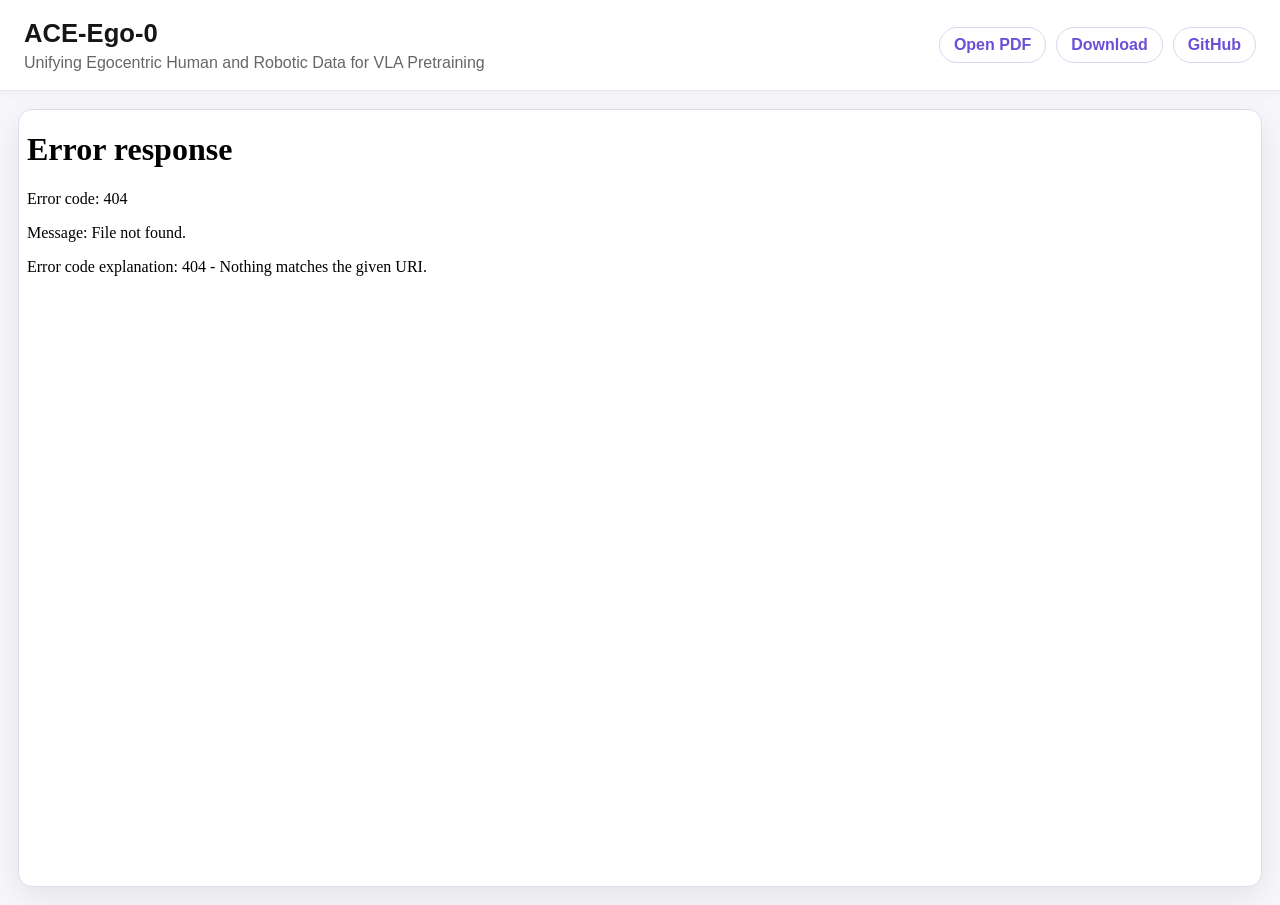
==== paper.html @ 1469b989 "Add paper landing page" ====
<!doctype html>
<html lang="en">
  <head>
    <meta charset="utf-8">
    <meta name="viewport" content="width=device-width, initial-scale=1">
    <title>ACE-Ego-0 Paper</title>
    <style>
      :root {
        color-scheme: light;
        font-family: Inter, -apple-system, BlinkMacSystemFont, "Segoe UI", sans-serif;
        --bg: #f7f7fb;
        --fg: #161616;
        --muted: #666;
        --accent: #6b4fd8;
      }

      * {
        box-sizing: border-box;
      }

      body {
        margin: 0;
        background: var(--bg);
        color: var(--fg);
      }

      header {
        display: flex;
        align-items: center;
        justify-content: space-between;
        gap: 16px;
        padding: 18px 24px;
        background: #fff;
        border-bottom: 1px solid #e7e7ef;
        box-shadow: 0 2px 12px rgba(0, 0, 0, 0.04);
      }

      h1 {
        margin: 0;
        font-size: clamp(18px, 2vw, 26px);
        line-height: 1.25;
      }

      p {
        margin: 4px 0 0;
        color: var(--muted);
      }

      nav {
        display: flex;
        flex-wrap: wrap;
        gap: 10px;
        justify-content: flex-end;
      }

      a {
        color: var(--accent);
        text-decoration: none;
        font-weight: 650;
      }

      .button {
        display: inline-flex;
        align-items: center;
        border: 1px solid #d9d7ef;
        border-radius: 999px;
        padding: 8px 14px;
        background: #fff;
      }

      main {
        height: calc(100vh - 86px);
        min-height: 620px;
        padding: 18px;
      }

      iframe {
        width: 100%;
        height: 100%;
        border: 1px solid #ddddeb;
        border-radius: 14px;
        background: #fff;
        box-shadow: 0 10px 30px rgba(0, 0, 0, 0.08);
      }

      @media (max-width: 760px) {
        header {
          align-items: flex-start;
          flex-direction: column;
        }

        nav {
          justify-content: flex-start;
        }

        main {
          height: calc(100vh - 146px);
          padding: 10px;
        }
      }
    </style>
  </head>
  <body>
    <header>
      <div>
        <h1>ACE-Ego-0</h1>
        <p>Unifying Egocentric Human and Robotic Data for VLA Pretraining</p>
      </div>
      <nav aria-label="Paper links">
        <a class="button" href="_CoRL2026_ACE_Ego_0.pdf">Open PDF</a>
        <a class="button" href="_CoRL2026_ACE_Ego_0.pdf" download>Download</a>
        <a class="button" href="https://github.com/ACERobotics-VLA/ACE-Ego-0">GitHub</a>
      </nav>
    </header>
    <main>
      <iframe
        title="ACE-Ego-0 paper PDF"
        src="_CoRL2026_ACE_Ego_0.pdf#toolbar=1&navpanes=0"
      ></iframe>
    </main>
  </body>
</html>
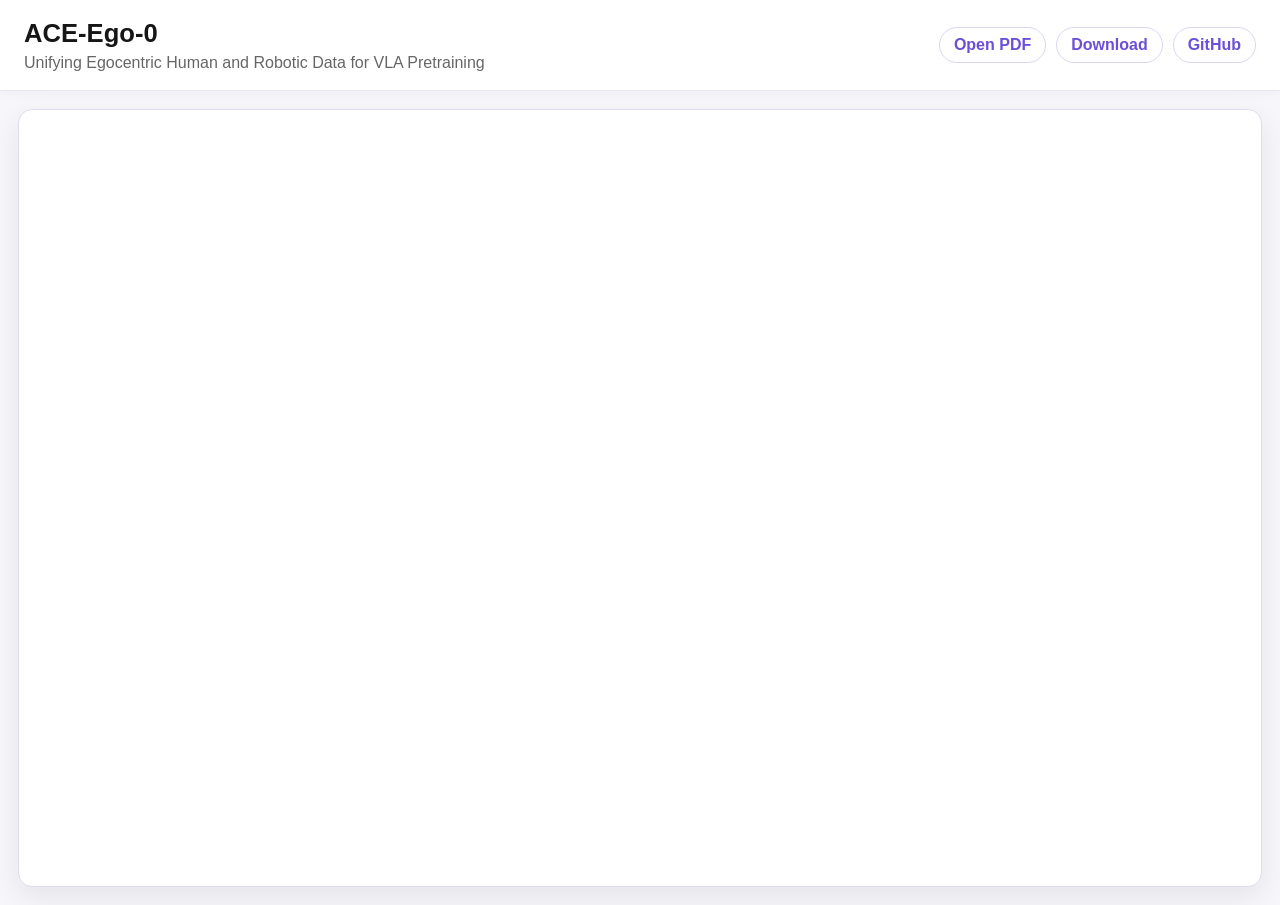
==== commit ccc9f950: "Link project paper page to arXiv" ====
--- a/paper.html
+++ b/paper.html
@@ -107,15 +107,15 @@
         <p>Unifying Egocentric Human and Robotic Data for VLA Pretraining</p>
       </div>
       <nav aria-label="Paper links">
-        <a class="button" href="_CoRL2026_ACE_Ego_0.pdf">Open PDF</a>
-        <a class="button" href="_CoRL2026_ACE_Ego_0.pdf" download>Download</a>
+        <a class="button" href="https://arxiv.org/pdf/2606.17200" target="_blank" rel="noreferrer">Open PDF</a>
+        <a class="button" href="https://arxiv.org/pdf/2606.17200" target="_blank" rel="noreferrer">Download</a>
         <a class="button" href="https://github.com/ACERobotics-VLA/ACE-Ego-0">GitHub</a>
       </nav>
     </header>
     <main>
       <iframe
         title="ACE-Ego-0 paper PDF"
-        src="_CoRL2026_ACE_Ego_0.pdf#toolbar=1&navpanes=0"
+        src="https://arxiv.org/pdf/2606.17200#toolbar=1&navpanes=0"
       ></iframe>
     </main>
   </body>
